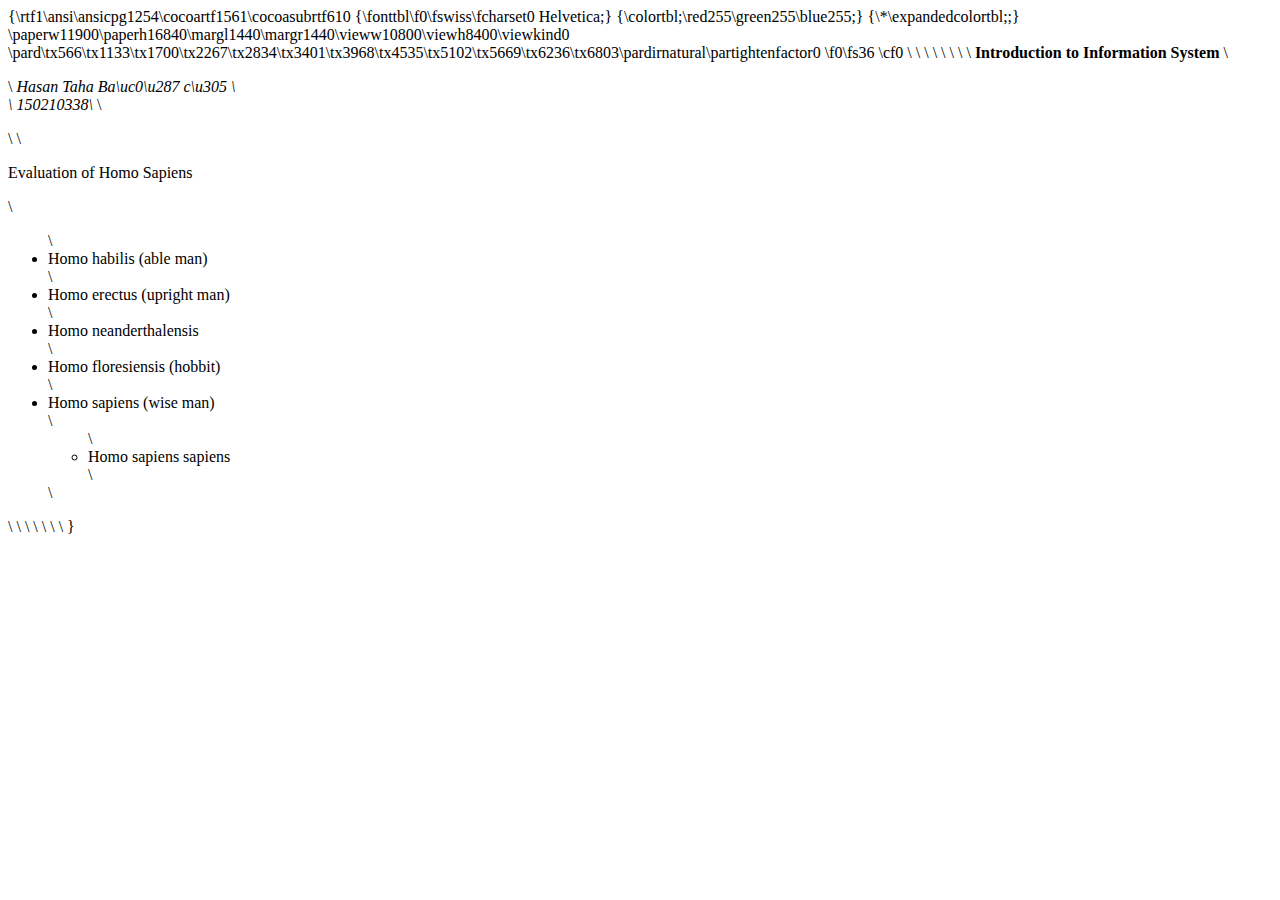
==== index.html @ 697bedad "index.html file is added." ====
{\rtf1\ansi\ansicpg1254\cocoartf1561\cocoasubrtf610
{\fonttbl\f0\fswiss\fcharset0 Helvetica;}
{\colortbl;\red255\green255\blue255;}
{\*\expandedcolortbl;;}
\paperw11900\paperh16840\margl1440\margr1440\vieww10800\viewh8400\viewkind0
\pard\tx566\tx1133\tx1700\tx2267\tx2834\tx3401\tx3968\tx4535\tx5102\tx5669\tx6236\tx6803\pardirnatural\partightenfactor0

\f0\fs36 \cf0 <!DOCTYPE html>\
<meta charset=\'91utf-8\'92>\
\
<html>\
	<title>\
		Hasan\'92s Web Page\
	</title>\
\
\
	<body>\
		<strong> Introduction to Information System </strong>\
		<p>\
			<em> Hasan Taha Ba\uc0\u287 c\u305  \
				<br>\
				150210338\
			</em>\
		</p>\
		\
		<p> Evaluation of Homo Sapiens </p>\
		<ul>\
			<li> Homo habilis (able man) </li>\
			<li> Homo erectus (upright man) </li>\
			<li> Homo neanderthalensis </li>\
			<li> Homo floresiensis (hobbit) </li>\
			<li> Homo sapiens (wise man) </li>\
			<ul>\
				<li> Homo sapiens sapiens </li>\
			</ul>\
		</ul>\
\
\
\
	</body>\
\
</html>\
}
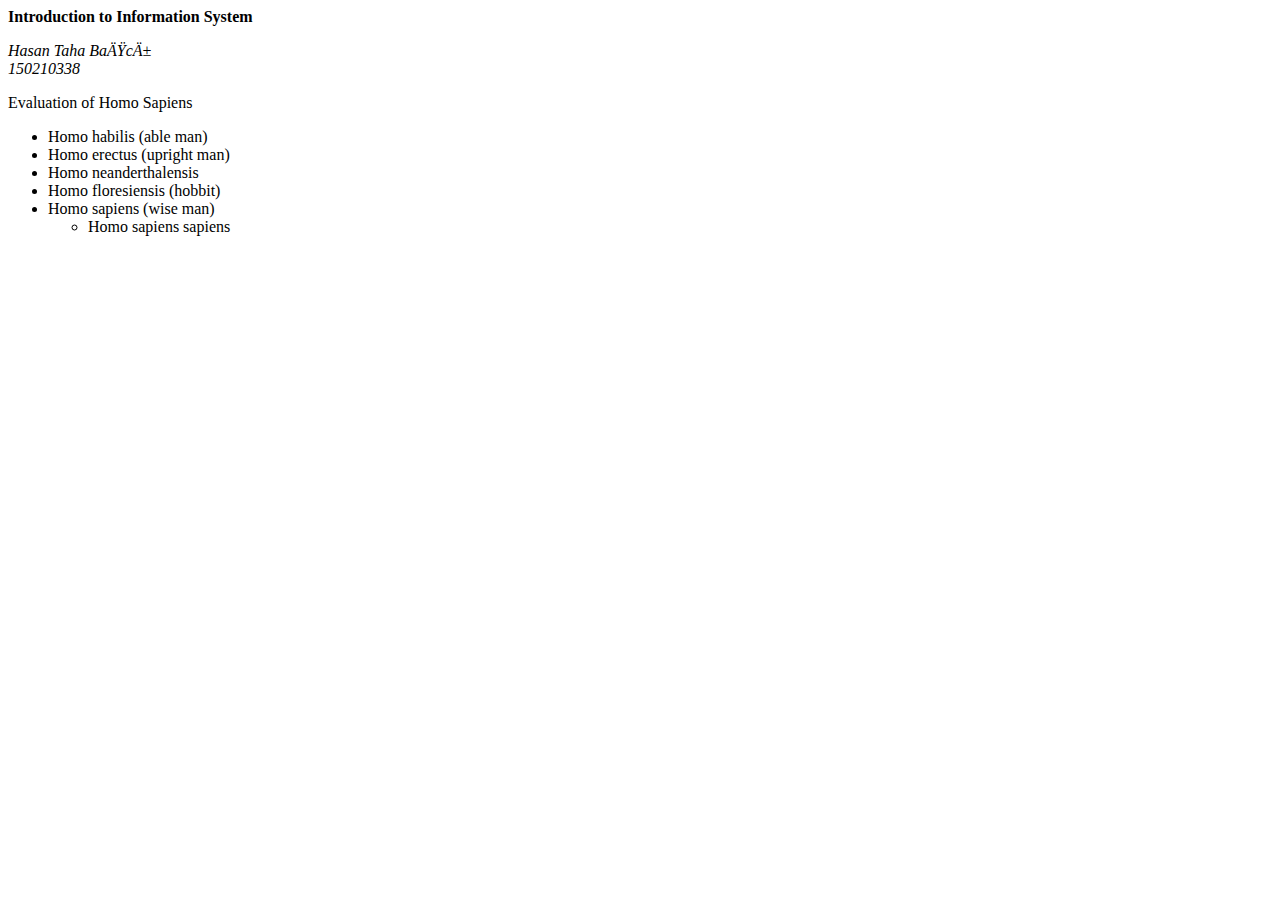
==== commit 23ef2600: "index.html file is added." ====
--- a/index.html
+++ b/index.html
@@ -1,43 +1,35 @@
-{\rtf1\ansi\ansicpg1254\cocoartf1561\cocoasubrtf610
-{\fonttbl\f0\fswiss\fcharset0 Helvetica;}
-{\colortbl;\red255\green255\blue255;}
-{\*\expandedcolortbl;;}
-\paperw11900\paperh16840\margl1440\margr1440\vieww10800\viewh8400\viewkind0
-\pard\tx566\tx1133\tx1700\tx2267\tx2834\tx3401\tx3968\tx4535\tx5102\tx5669\tx6236\tx6803\pardirnatural\partightenfactor0
+<!DOCTYPE html>
+<meta charset=“utf-8”>
 
-\f0\fs36 \cf0 <!DOCTYPE html>\
-<meta charset=\'91utf-8\'92>\
-\
-<html>\
-	<title>\
-		Hasan\'92s Web Page\
-	</title>\
-\
-\
-	<body>\
-		<strong> Introduction to Information System </strong>\
-		<p>\
-			<em> Hasan Taha Ba\uc0\u287 c\u305  \
-				<br>\
-				150210338\
-			</em>\
-		</p>\
-		\
-		<p> Evaluation of Homo Sapiens </p>\
-		<ul>\
-			<li> Homo habilis (able man) </li>\
-			<li> Homo erectus (upright man) </li>\
-			<li> Homo neanderthalensis </li>\
-			<li> Homo floresiensis (hobbit) </li>\
-			<li> Homo sapiens (wise man) </li>\
-			<ul>\
-				<li> Homo sapiens sapiens </li>\
-			</ul>\
-		</ul>\
-\
-\
-\
-	</body>\
-\
-</html>\
-}+<html>
+	<title>
+		Hasan’s Web Page
+	</title>
+
+
+	<body>
+		<strong> Introduction to Information System </strong>
+		<p>
+			<em> Hasan Taha Bağcı 
+				<br>
+				150210338
+			</em>
+		</p>
+		
+		<p> Evaluation of Homo Sapiens </p>
+		<ul>
+			<li> Homo habilis (able man) </li>
+			<li> Homo erectus (upright man) </li>
+			<li> Homo neanderthalensis </li>
+			<li> Homo floresiensis (hobbit) </li>
+			<li> Homo sapiens (wise man) </li>
+			<ul>
+				<li> Homo sapiens sapiens </li>
+			</ul>
+		</ul>
+
+
+
+	</body>
+
+</html>
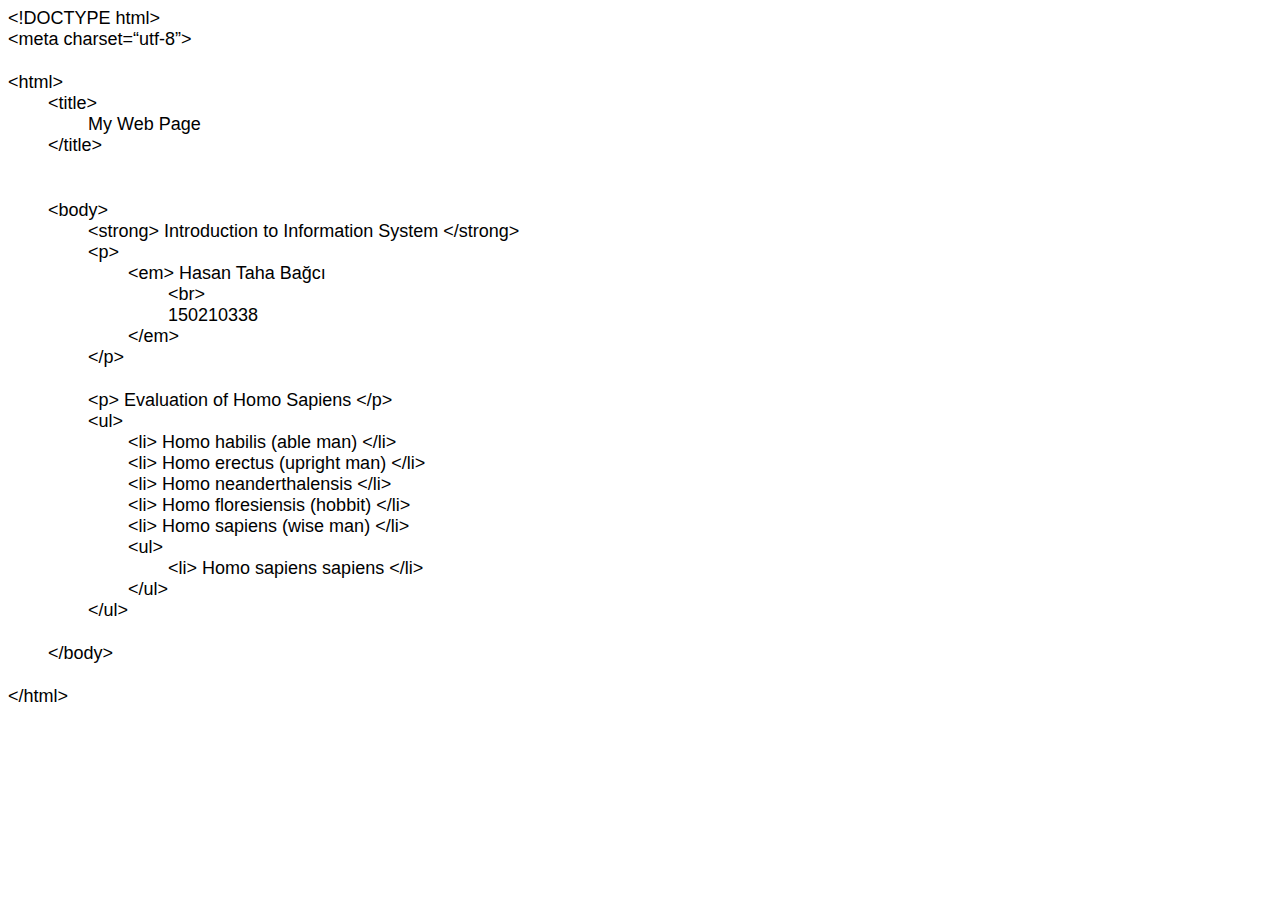
==== commit 11bc888d: "index.html file is added." ====
--- a/index.html
+++ b/index.html
@@ -1,35 +1,50 @@
-<!DOCTYPE html>
-<meta charset=“utf-8”>
-
+<!DOCTYPE html PUBLIC "-//W3C//DTD HTML 4.01//EN" "http://www.w3.org/TR/html4/strict.dtd">
 <html>
-	<title>
-		Hasan’s Web Page
-	</title>
-
-
-	<body>
-		<strong> Introduction to Information System </strong>
-		<p>
-			<em> Hasan Taha Bağcı 
-				<br>
-				150210338
-			</em>
-		</p>
-		
-		<p> Evaluation of Homo Sapiens </p>
-		<ul>
-			<li> Homo habilis (able man) </li>
-			<li> Homo erectus (upright man) </li>
-			<li> Homo neanderthalensis </li>
-			<li> Homo floresiensis (hobbit) </li>
-			<li> Homo sapiens (wise man) </li>
-			<ul>
-				<li> Homo sapiens sapiens </li>
-			</ul>
-		</ul>
-
-
-
-	</body>
-
+<head>
+  <meta http-equiv="Content-Type" content="text/html; charset=utf-8">
+  <meta http-equiv="Content-Style-Type" content="text/css">
+  <title></title>
+  <meta name="Generator" content="Cocoa HTML Writer">
+  <meta name="CocoaVersion" content="1561.61">
+  <style type="text/css">
+    p.p1 {margin: 0.0px 0.0px 0.0px 0.0px; font: 18.0px Helvetica}
+    p.p2 {margin: 0.0px 0.0px 0.0px 0.0px; font: 18.0px Helvetica; min-height: 22.0px}
+    span.Apple-tab-span {white-space:pre}
+  </style>
+</head>
+<body>
+<p class="p1">&lt;!DOCTYPE html&gt;</p>
+<p class="p1">&lt;meta charset=“utf-8”&gt;</p>
+<p class="p2"><br></p>
+<p class="p1">&lt;html&gt;</p>
+<p class="p1"><span class="Apple-tab-span">	</span>&lt;title&gt;</p>
+<p class="p1"><span class="Apple-tab-span">	</span><span class="Apple-tab-span">	</span>My Web Page</p>
+<p class="p1"><span class="Apple-tab-span">	</span>&lt;/title&gt;</p>
+<p class="p2"><br></p>
+<p class="p2"><br></p>
+<p class="p1"><span class="Apple-tab-span">	</span>&lt;body&gt;</p>
+<p class="p1"><span class="Apple-tab-span">	</span><span class="Apple-tab-span">	</span>&lt;strong&gt; Introduction to Information System &lt;/strong&gt;</p>
+<p class="p1"><span class="Apple-tab-span">	</span><span class="Apple-tab-span">	</span>&lt;p&gt;</p>
+<p class="p1"><span class="Apple-tab-span">	</span><span class="Apple-tab-span">	</span><span class="Apple-tab-span">	</span>&lt;em&gt; Hasan Taha Bağcı<span class="Apple-converted-space"> </span></p>
+<p class="p1"><span class="Apple-tab-span">	</span><span class="Apple-tab-span">	</span><span class="Apple-tab-span">	</span><span class="Apple-tab-span">	</span>&lt;br&gt;</p>
+<p class="p1"><span class="Apple-tab-span">	</span><span class="Apple-tab-span">	</span><span class="Apple-tab-span">	</span><span class="Apple-tab-span">	</span>150210338</p>
+<p class="p1"><span class="Apple-tab-span">	</span><span class="Apple-tab-span">	</span><span class="Apple-tab-span">	</span>&lt;/em&gt;</p>
+<p class="p1"><span class="Apple-tab-span">	</span><span class="Apple-tab-span">	</span>&lt;/p&gt;</p>
+<p class="p2"><br></p>
+<p class="p1"><span class="Apple-tab-span">	</span><span class="Apple-tab-span">	</span>&lt;p&gt; Evaluation of Homo Sapiens &lt;/p&gt;</p>
+<p class="p1"><span class="Apple-tab-span">	</span><span class="Apple-tab-span">	</span>&lt;ul&gt;</p>
+<p class="p1"><span class="Apple-tab-span">	</span><span class="Apple-tab-span">	</span><span class="Apple-tab-span">	</span>&lt;li&gt; Homo habilis (able man) &lt;/li&gt;</p>
+<p class="p1"><span class="Apple-tab-span">	</span><span class="Apple-tab-span">	</span><span class="Apple-tab-span">	</span>&lt;li&gt; Homo erectus (upright man) &lt;/li&gt;</p>
+<p class="p1"><span class="Apple-tab-span">	</span><span class="Apple-tab-span">	</span><span class="Apple-tab-span">	</span>&lt;li&gt; Homo neanderthalensis &lt;/li&gt;</p>
+<p class="p1"><span class="Apple-tab-span">	</span><span class="Apple-tab-span">	</span><span class="Apple-tab-span">	</span>&lt;li&gt; Homo floresiensis (hobbit) &lt;/li&gt;</p>
+<p class="p1"><span class="Apple-tab-span">	</span><span class="Apple-tab-span">	</span><span class="Apple-tab-span">	</span>&lt;li&gt; Homo sapiens (wise man) &lt;/li&gt;</p>
+<p class="p1"><span class="Apple-tab-span">	</span><span class="Apple-tab-span">	</span><span class="Apple-tab-span">	</span>&lt;ul&gt;</p>
+<p class="p1"><span class="Apple-tab-span">	</span><span class="Apple-tab-span">	</span><span class="Apple-tab-span">	</span><span class="Apple-tab-span">	</span>&lt;li&gt; Homo sapiens sapiens &lt;/li&gt;</p>
+<p class="p1"><span class="Apple-tab-span">	</span><span class="Apple-tab-span">	</span><span class="Apple-tab-span">	</span>&lt;/ul&gt;</p>
+<p class="p1"><span class="Apple-tab-span">	</span><span class="Apple-tab-span">	</span>&lt;/ul&gt;</p>
+<p class="p2"><span class="Apple-tab-span">	</span></p>
+<p class="p1"><span class="Apple-tab-span">	</span>&lt;/body&gt;</p>
+<p class="p2"><br></p>
+<p class="p1">&lt;/html&gt;</p>
+</body>
 </html>
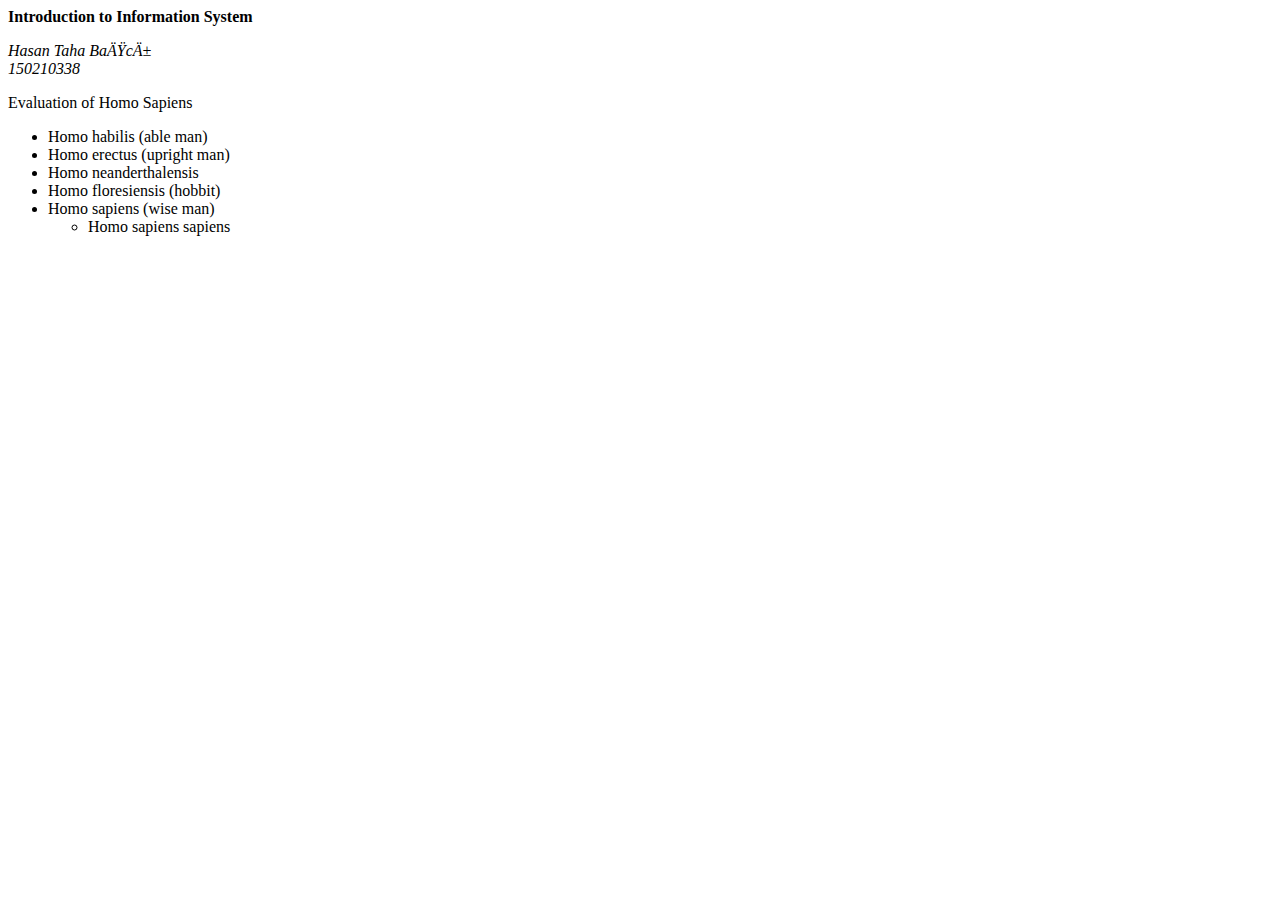
==== commit 447f744b: "index.html files added" ====
--- a/index.html
+++ b/index.html
@@ -1,50 +1,36 @@
-<!DOCTYPE html PUBLIC "-//W3C//DTD HTML 4.01//EN" "http://www.w3.org/TR/html4/strict.dtd">
+<!DOCTYPE html>
+<meta charset=“utf-8”>
+
 <html>
-<head>
-  <meta http-equiv="Content-Type" content="text/html; charset=utf-8">
-  <meta http-equiv="Content-Style-Type" content="text/css">
-  <title></title>
-  <meta name="Generator" content="Cocoa HTML Writer">
-  <meta name="CocoaVersion" content="1561.61">
-  <style type="text/css">
-    p.p1 {margin: 0.0px 0.0px 0.0px 0.0px; font: 18.0px Helvetica}
-    p.p2 {margin: 0.0px 0.0px 0.0px 0.0px; font: 18.0px Helvetica; min-height: 22.0px}
-    span.Apple-tab-span {white-space:pre}
-  </style>
-</head>
-<body>
-<p class="p1">&lt;!DOCTYPE html&gt;</p>
-<p class="p1">&lt;meta charset=“utf-8”&gt;</p>
-<p class="p2"><br></p>
-<p class="p1">&lt;html&gt;</p>
-<p class="p1"><span class="Apple-tab-span">	</span>&lt;title&gt;</p>
-<p class="p1"><span class="Apple-tab-span">	</span><span class="Apple-tab-span">	</span>My Web Page</p>
-<p class="p1"><span class="Apple-tab-span">	</span>&lt;/title&gt;</p>
-<p class="p2"><br></p>
-<p class="p2"><br></p>
-<p class="p1"><span class="Apple-tab-span">	</span>&lt;body&gt;</p>
-<p class="p1"><span class="Apple-tab-span">	</span><span class="Apple-tab-span">	</span>&lt;strong&gt; Introduction to Information System &lt;/strong&gt;</p>
-<p class="p1"><span class="Apple-tab-span">	</span><span class="Apple-tab-span">	</span>&lt;p&gt;</p>
-<p class="p1"><span class="Apple-tab-span">	</span><span class="Apple-tab-span">	</span><span class="Apple-tab-span">	</span>&lt;em&gt; Hasan Taha Bağcı<span class="Apple-converted-space"> </span></p>
-<p class="p1"><span class="Apple-tab-span">	</span><span class="Apple-tab-span">	</span><span class="Apple-tab-span">	</span><span class="Apple-tab-span">	</span>&lt;br&gt;</p>
-<p class="p1"><span class="Apple-tab-span">	</span><span class="Apple-tab-span">	</span><span class="Apple-tab-span">	</span><span class="Apple-tab-span">	</span>150210338</p>
-<p class="p1"><span class="Apple-tab-span">	</span><span class="Apple-tab-span">	</span><span class="Apple-tab-span">	</span>&lt;/em&gt;</p>
-<p class="p1"><span class="Apple-tab-span">	</span><span class="Apple-tab-span">	</span>&lt;/p&gt;</p>
-<p class="p2"><br></p>
-<p class="p1"><span class="Apple-tab-span">	</span><span class="Apple-tab-span">	</span>&lt;p&gt; Evaluation of Homo Sapiens &lt;/p&gt;</p>
-<p class="p1"><span class="Apple-tab-span">	</span><span class="Apple-tab-span">	</span>&lt;ul&gt;</p>
-<p class="p1"><span class="Apple-tab-span">	</span><span class="Apple-tab-span">	</span><span class="Apple-tab-span">	</span>&lt;li&gt; Homo habilis (able man) &lt;/li&gt;</p>
-<p class="p1"><span class="Apple-tab-span">	</span><span class="Apple-tab-span">	</span><span class="Apple-tab-span">	</span>&lt;li&gt; Homo erectus (upright man) &lt;/li&gt;</p>
-<p class="p1"><span class="Apple-tab-span">	</span><span class="Apple-tab-span">	</span><span class="Apple-tab-span">	</span>&lt;li&gt; Homo neanderthalensis &lt;/li&gt;</p>
-<p class="p1"><span class="Apple-tab-span">	</span><span class="Apple-tab-span">	</span><span class="Apple-tab-span">	</span>&lt;li&gt; Homo floresiensis (hobbit) &lt;/li&gt;</p>
-<p class="p1"><span class="Apple-tab-span">	</span><span class="Apple-tab-span">	</span><span class="Apple-tab-span">	</span>&lt;li&gt; Homo sapiens (wise man) &lt;/li&gt;</p>
-<p class="p1"><span class="Apple-tab-span">	</span><span class="Apple-tab-span">	</span><span class="Apple-tab-span">	</span>&lt;ul&gt;</p>
-<p class="p1"><span class="Apple-tab-span">	</span><span class="Apple-tab-span">	</span><span class="Apple-tab-span">	</span><span class="Apple-tab-span">	</span>&lt;li&gt; Homo sapiens sapiens &lt;/li&gt;</p>
-<p class="p1"><span class="Apple-tab-span">	</span><span class="Apple-tab-span">	</span><span class="Apple-tab-span">	</span>&lt;/ul&gt;</p>
-<p class="p1"><span class="Apple-tab-span">	</span><span class="Apple-tab-span">	</span>&lt;/ul&gt;</p>
-<p class="p2"><span class="Apple-tab-span">	</span></p>
-<p class="p1"><span class="Apple-tab-span">	</span>&lt;/body&gt;</p>
-<p class="p2"><br></p>
-<p class="p1">&lt;/html&gt;</p>
-</body>
+	<title>
+		My Web Page
+	</title>
+
+
+	<body>
+		<strong> Introduction to Information System </strong>
+		<p>
+			<em> Hasan Taha Bağcı 
+				<br>
+				150210338
+			</em>
+		</p>
+		
+		<p> Evaluation of Homo Sapiens </p>
+		<ul>
+			<li> Homo habilis (able man) </li>
+			<li> Homo erectus (upright man) </li>
+			<li> Homo neanderthalensis </li>
+			<li> Homo floresiensis (hobbit) </li>
+			<li> Homo sapiens (wise man) </li>
+			<ul>
+				<li> Homo sapiens sapiens </li>
+			</ul>
+		</ul>
+
+
+
+	</body>
+
 </html>
+
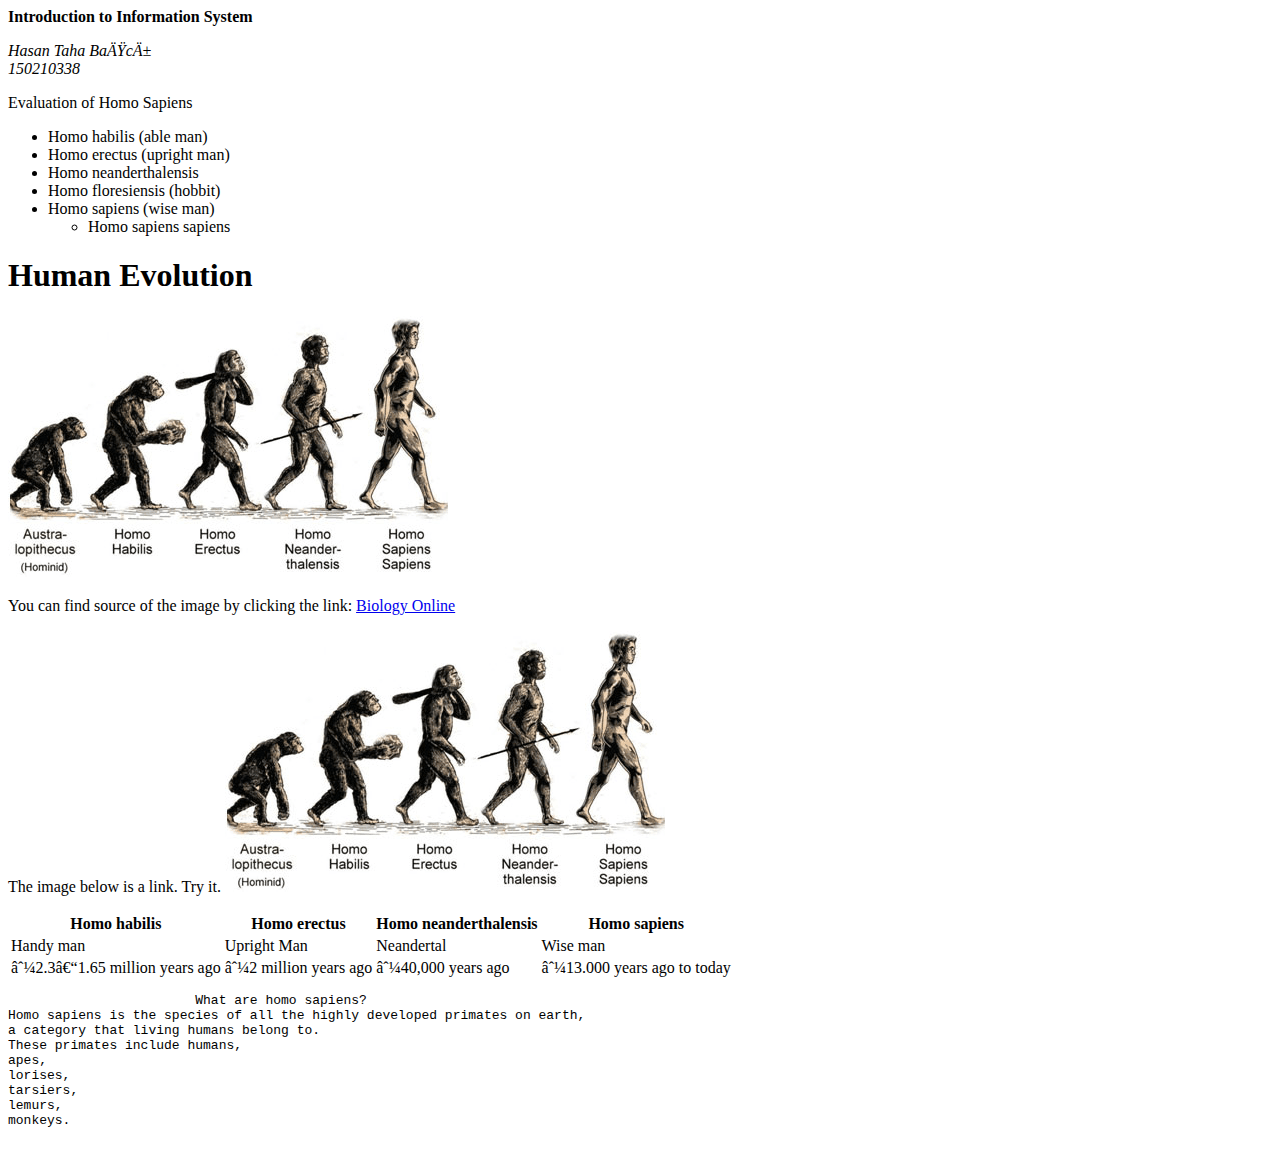
==== commit a52288ed: "index.html file is edited and evolution diagram image is added" ====
--- a/index.html
+++ b/index.html
@@ -10,12 +10,12 @@
 	<body>
 		<strong> Introduction to Information System </strong>
 		<p>
-			<em> Hasan Taha Bağcı 
+			<em> Hasan Taha Bağcı
 				<br>
 				150210338
 			</em>
 		</p>
-		
+
 		<p> Evaluation of Homo Sapiens </p>
 		<ul>
 			<li> Homo habilis (able man) </li>
@@ -28,9 +28,47 @@
 			</ul>
 		</ul>
 
+		<h1> <strong> Human Evolution </strong> </h1>
+		<p> <img src="evolution-diagram.png"> </p>
+		<p>
+			You can find source of the image by clicking the link: <a href="https://www.biologyonline.com/dictionary/homo-sapiens-sapiens">Biology Online</a>
+		</p>
+			<p> The image below is a link. Try it.
+				<a href="https://www.biologyonline.com/dictionary/homo-sapiens-sapiens"><img src="evolution-diagram.png"/></a>
+			</p>
 
+		<table>
+			<tr>
+				<th>Homo habilis</th>
+				<th>Homo erectus</th>
+				<th>Homo neanderthalensis</th>
+				<th>Homo sapiens</th>
+			</tr>
 
+			<tr>
+				<td>Handy man</td>
+				<td>Upright Man</td>
+				<td>Neandertal</td>
+				<td>Wise man</td>
+			</tr>
+
+			<tr>
+				<td>∼2.3–1.65 million years ago</td>
+				<td>∼2 million years ago</td>
+				<td>∼40,000 years ago</td>
+				<td>∼13.000 years ago to today</td>
+			</tr>
+		</table>
+		<pre>
+			What are homo sapiens?
+Homo sapiens is the species of all the highly developed primates on earth,
+a category that living humans belong to.
+These primates include humans,
+apes,
+lorises,
+tarsiers,
+lemurs,
+monkeys.
+		</pre>
 	</body>
-
 </html>
-
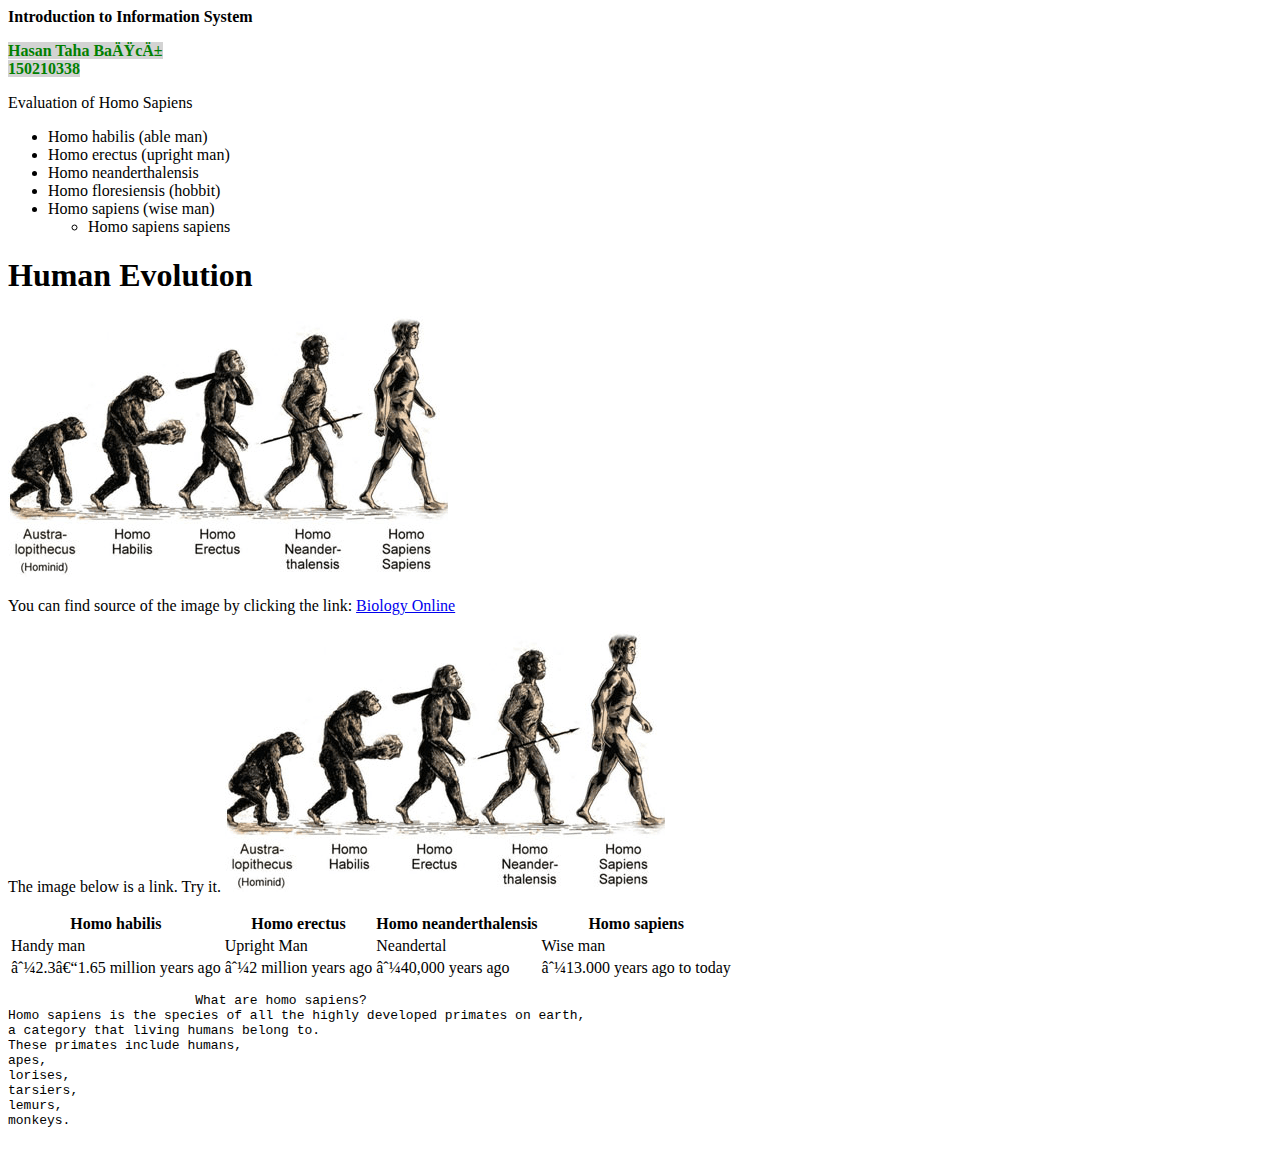
==== commit 7f866cca: "index.html file is uptaded and added CSS File for the Recitation on 15.11.2021" ====
--- a/index.html
+++ b/index.html
@@ -2,10 +2,25 @@
 <meta charset=“utf-8”>
 
 <html>
-	<title>
-		My Web Page
-	</title>
+		<head>
 
+		<title>My Web Page</title>
+		<link rel = "stylesheet" type = "text/css" href = "15_11_2021.css" />
+		<!--<style type="text/css">
+			h1 {
+				font-size: 24pt;
+				color: red;
+				text-decoration: underline;
+				font-family: tahoma, helvetica, sans-serif;
+				}
+			em {
+				font-style: normal;
+				color: green;
+				background-color: lightgrey;
+				font-weight: bold;
+			}
+		</style>-->
+		</head>
 
 	<body>
 		<strong> Introduction to Information System </strong>
--- a/15_11_2021.css
+++ b/15_11_2021.css
@@ -0,0 +1,14 @@
+<style type="text/css">
+  h1 {
+    font-size: 24pt;
+    color: red;
+    text-decoration: underline;
+    font-family: tahoma, helvetica, sans-serif;
+    }
+  em {
+    font-style: normal;
+    color: green;
+    background-color: lightgrey;
+    font-weight: bold;
+  }
+</style>
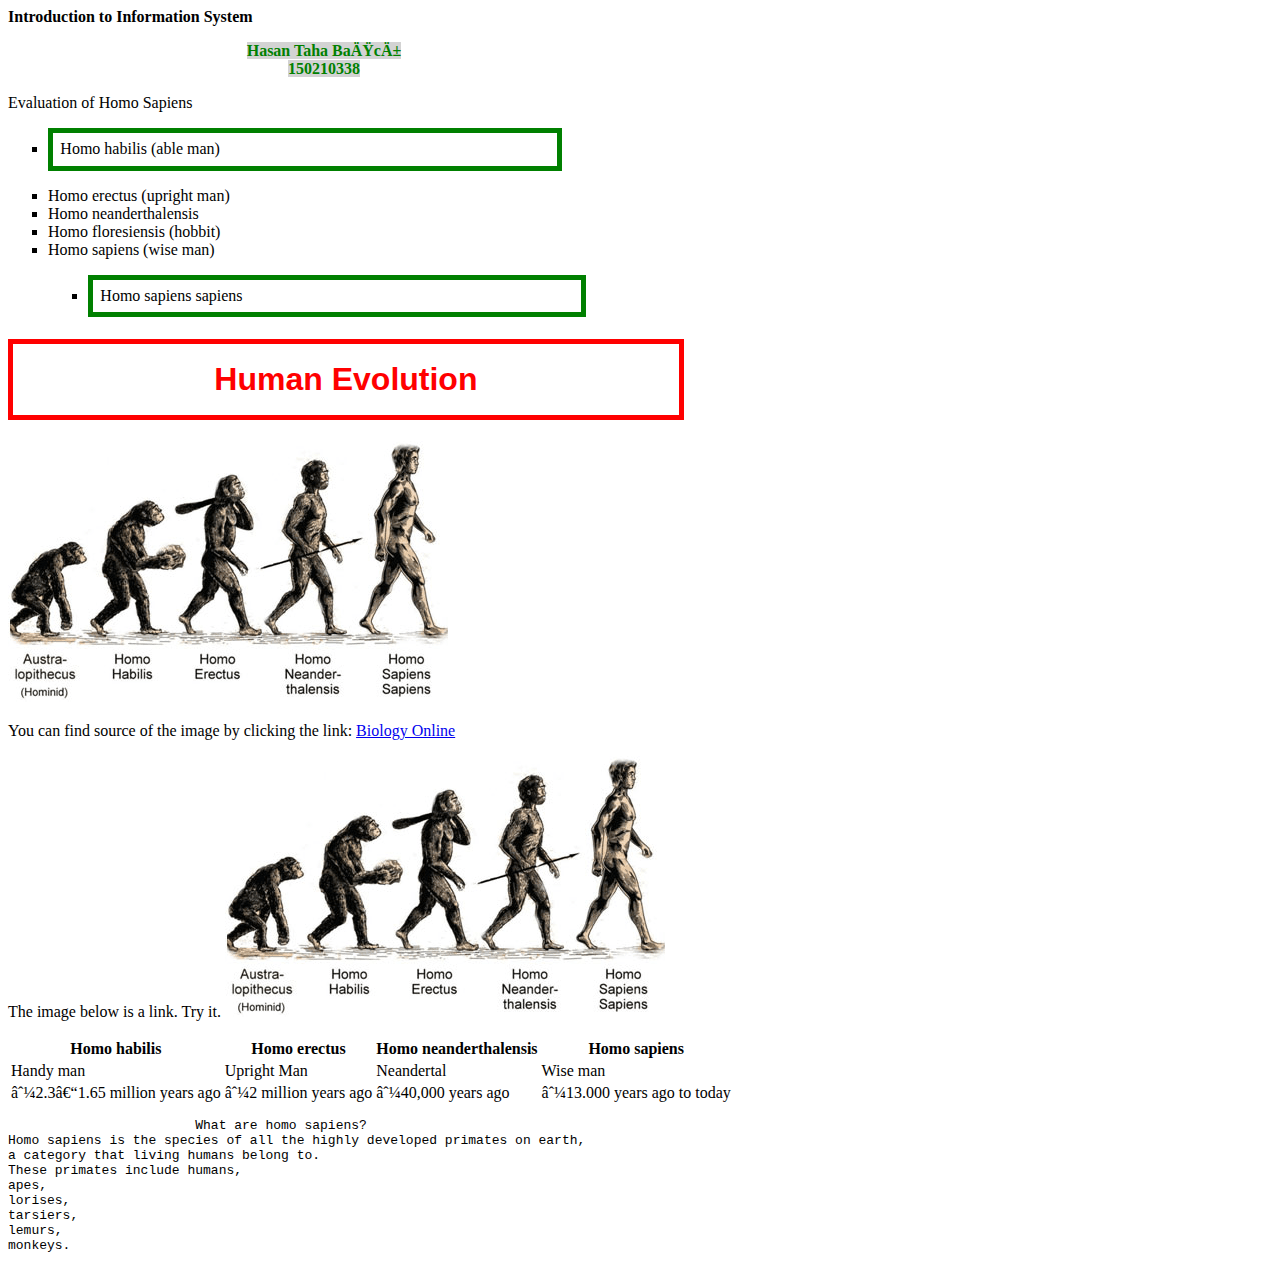
==== commit cc8e5a1b: "CSS Rules uptaded." ====
--- a/index.html
+++ b/index.html
@@ -24,7 +24,7 @@
 
 	<body>
 		<strong> Introduction to Information System </strong>
-		<p>
+		<p class = "centered">
 			<em> Hasan Taha Bağcı
 				<br>
 				150210338
--- a/15_11_2021.css
+++ b/15_11_2021.css
@@ -1,14 +1,38 @@
-<style type="text/css">
-  h1 {
+h1 {
     font-size: 24pt;
     color: red;
     text-decoration: underline;
     font-family: tahoma, helvetica, sans-serif;
+    text-align: center;
+    border: thick solid red;
+    text-decoration: none;
+    padding: 1ex;
+    width: 50%;
     }
-  em {
+
+em {
     font-style: normal;
     color: green;
     background-color: lightgrey;
     font-weight: bold;
-  }
-</style>
+    }
+
+ul {
+    list-style-type: square;
+    	}
+
+a:hover {
+    text-decoration: none;
+}
+ li:first-child {
+    border: thick solid green;
+    margin-bottom: 1em;
+    margin-top: 1em;
+    padding: 1ex;
+    width: 40%;
+ }
+
+p.centered {
+  text-align: center;
+  width: 50%;
+}
